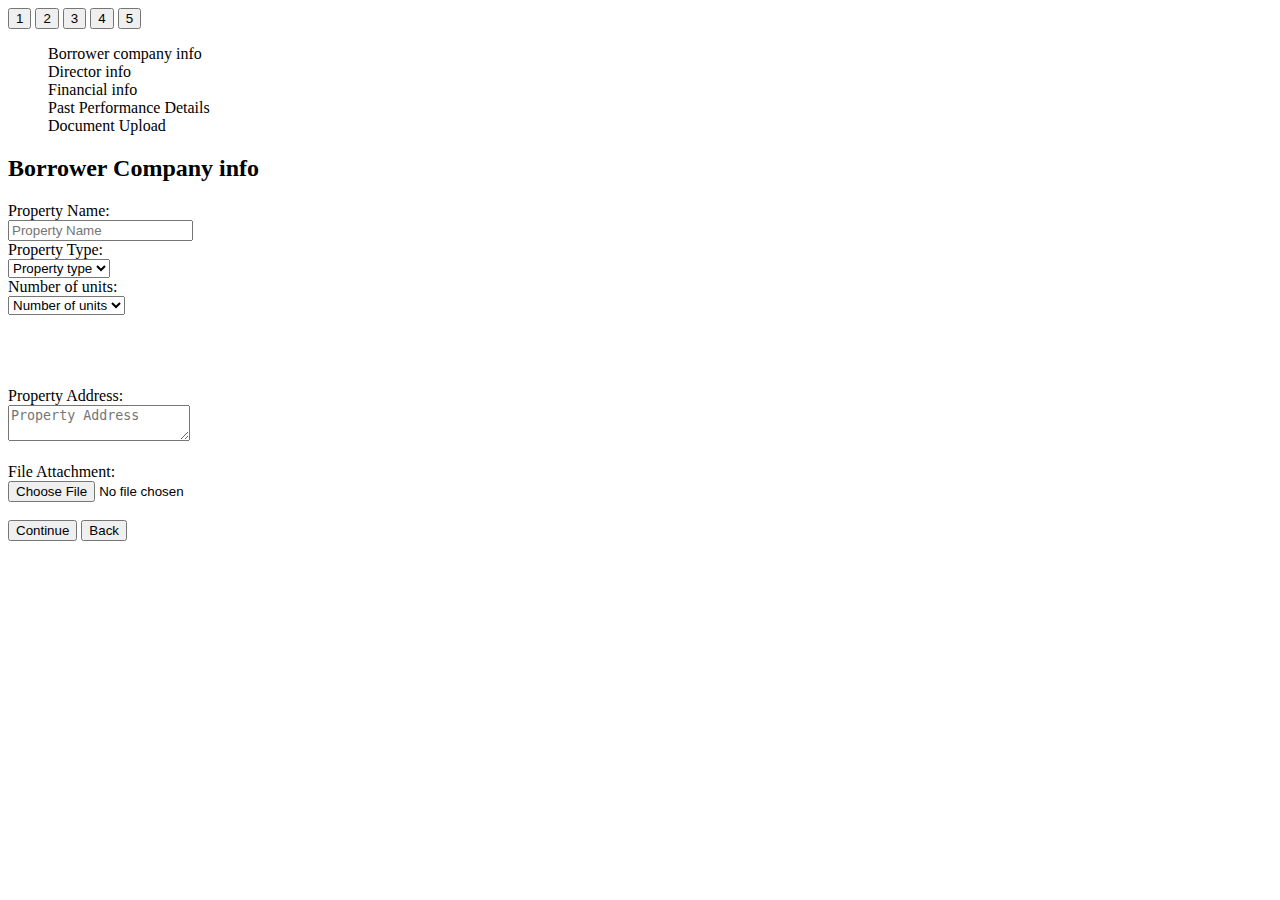
==== index.html @ 498d2153 "Add files via upload" ====
<!DOCTYPE html>
<head>
    <title>Task</title>
    <link rel="stylesheet" href="C:\Users\Naveenvaradharaj\Desktop\Habile\style.css">
    <script src="C:\Users\Naveenvaradharaj\Desktop\Habile\script.js"></script>
</head>
<body>
    <div id="c1">
        <a><button  onclick="" id="but1" class="but">1</button></a>
        <a href="C:\Users\Naveenvaradharaj\Desktop\Habile\director_info.html"><button  onclick="" class="but">2</button></a>
        <a href="C:\Users\Naveenvaradharaj\Desktop\Habile\financial_info.html"><button  onclick="" class="but">3</button></a>
        <a href="C:\Users\Naveenvaradharaj\Desktop\Habile\past_performance_details.html"><button  onclick="" class="but">4</button></a>
        <a href="C:\Users\Naveenvaradharaj\Desktop\Habile\document_upload.html"><button  onclick="" class="but">5</button></a>
        <ol style="list-style-type: none; ">
            <li id="t1">Borrower company info</li>
            <li>Director info</li>
            <li>Financial info</li>
            <li>Past Performance Details</li>
            <li>Document Upload</li>
        </ol>
    </div>
<div id="content1">
    <h2>Borrower Company info</h2>
    <form id="form1">
        <div id="d1"><label for="Property Name" id="pname">Property Name:</label><br>
        <input type="text" name="Name" placeholder="Property Name" class="pt">
        </div>
        <div id="d2"><label for="Property Type">Property Type:</label><br>
            <select name="Property type" class="pt">
                <option value="Property type">Property type</option>
                <option value="OwnHouse">Own House</option>
                <option value="Rented">Rented</option>
              </select>
            </div>
        <div id="d3"><label for="Units">Number of units:</label><br>
        <select name="units"  class="pt">
            <option value="Number of units">Number of units</option>
            <option value="1">1</option>
            <option value="2">2</option>
        </select>
        </div>
        <br>
        <br>
        <br>
        <br>
        <label for="Property Address" id="padd">Property Address:</label><br>
        <textarea name="Textarea" placeholder="Property Address" class="pt"></textarea><br><br>
        <label for="myfile">File Attachment:</label><br>
        <input type="file" name="myfile" id="file" ><br><br>
        </form>
        <a href="C:\Users\Naveenvaradharaj\Desktop\Habile\director_info.html"><button id="b1" onclick="">Continue</button></a>
        <a href="C:\Users\Naveenvaradharaj\Desktop\Habile\index.html"><button id="b2" onclick="">Back</button></a>
   
    <br><br>
</div>
</body>

</html>
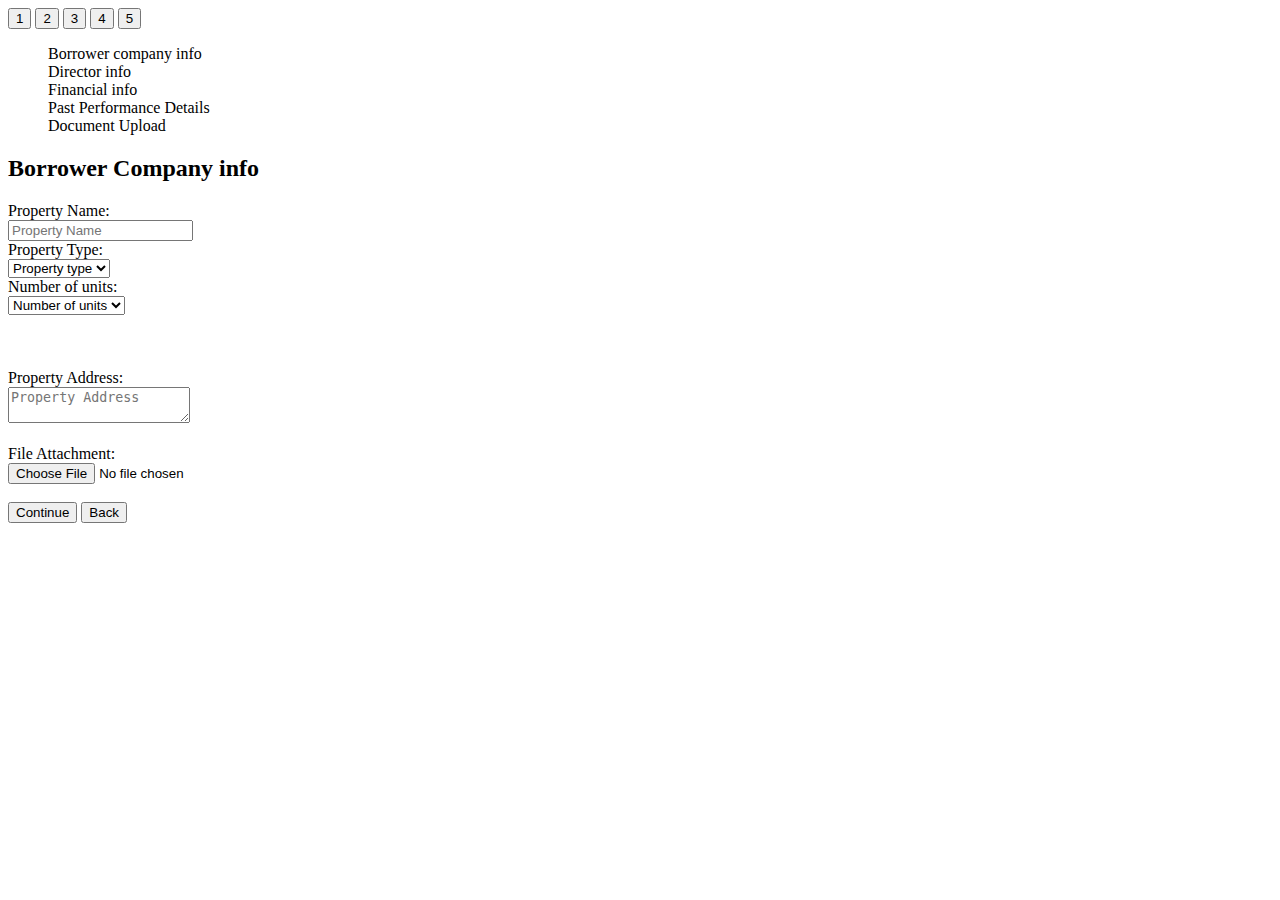
==== commit a52d4219: "Add files via upload" ====
--- a/index.html
+++ b/index.html
@@ -1,6 +1,7 @@
 <!DOCTYPE html>
 <head>
-    <title>Task</title>
+    <title>Responsive_Web_design</title>
+    <meta name="viewport" content="width=device-width, initial-scale=1.0">
     <link rel="stylesheet" href="C:\Users\Naveenvaradharaj\Desktop\Habile\style.css">
     <script src="C:\Users\Naveenvaradharaj\Desktop\Habile\script.js"></script>
 </head>
@@ -21,7 +22,7 @@
     </div>
 <div id="content1">
     <h2>Borrower Company info</h2>
-    <form id="form1">
+    <form id="form1" method="get">
         <div id="d1"><label for="Property Name" id="pname">Property Name:</label><br>
         <input type="text" name="Name" placeholder="Property Name" class="pt">
         </div>
@@ -41,7 +42,7 @@
         </div>
         <br>
         <br>
-        <br>
+
         <br>
         <label for="Property Address" id="padd">Property Address:</label><br>
         <textarea name="Textarea" placeholder="Property Address" class="pt"></textarea><br><br>
@@ -53,6 +54,7 @@
    
     <br><br>
 </div>
+
 </body>
 
 </html>